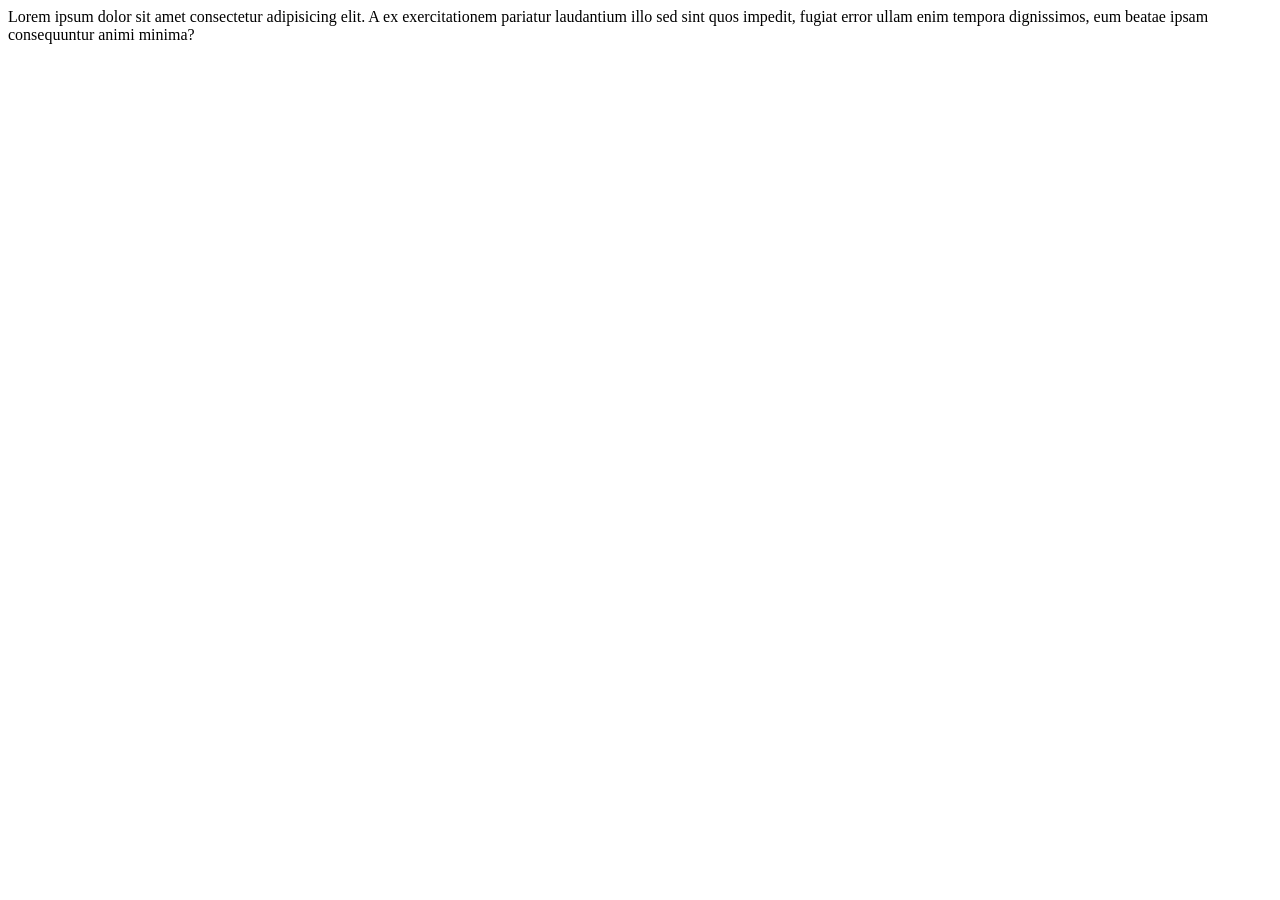
==== index.html @ 67de15ce "Add files via upload" ====
<!-- Сообщаем браузеру как стоит обрабатывать эту страницу -->
<!DOCTYPE html>
<!-- Оболочка документа, указываем язык содержимого -->
<html lang="ru">
<!-- Заголовок страницы, контейнер для других важных данных (не отображается) -->

<head>
	<!-- Заголовок страницы в браузере -->
	<title>Знакомство с HTML тегами. Форми</title>
	<!-- Кодировка страницы -->
	<link rel="stylesheet" href="css/style.css">
	<meta http-equiv="Content-type" content="text/html;charset=UTF-8" />
</head>
<!-- Отображаемое тело страницы -->

<body>
	<div>
		Lorem ipsum dolor sit amet consectetur adipisicing elit. A ex exercitationem pariatur laudantium illo sed sint
		quos impedit, fugiat error ullam enim tempora dignissimos, eum beatae ipsam consequuntur animi minima?
	</div>
</body>

</html>
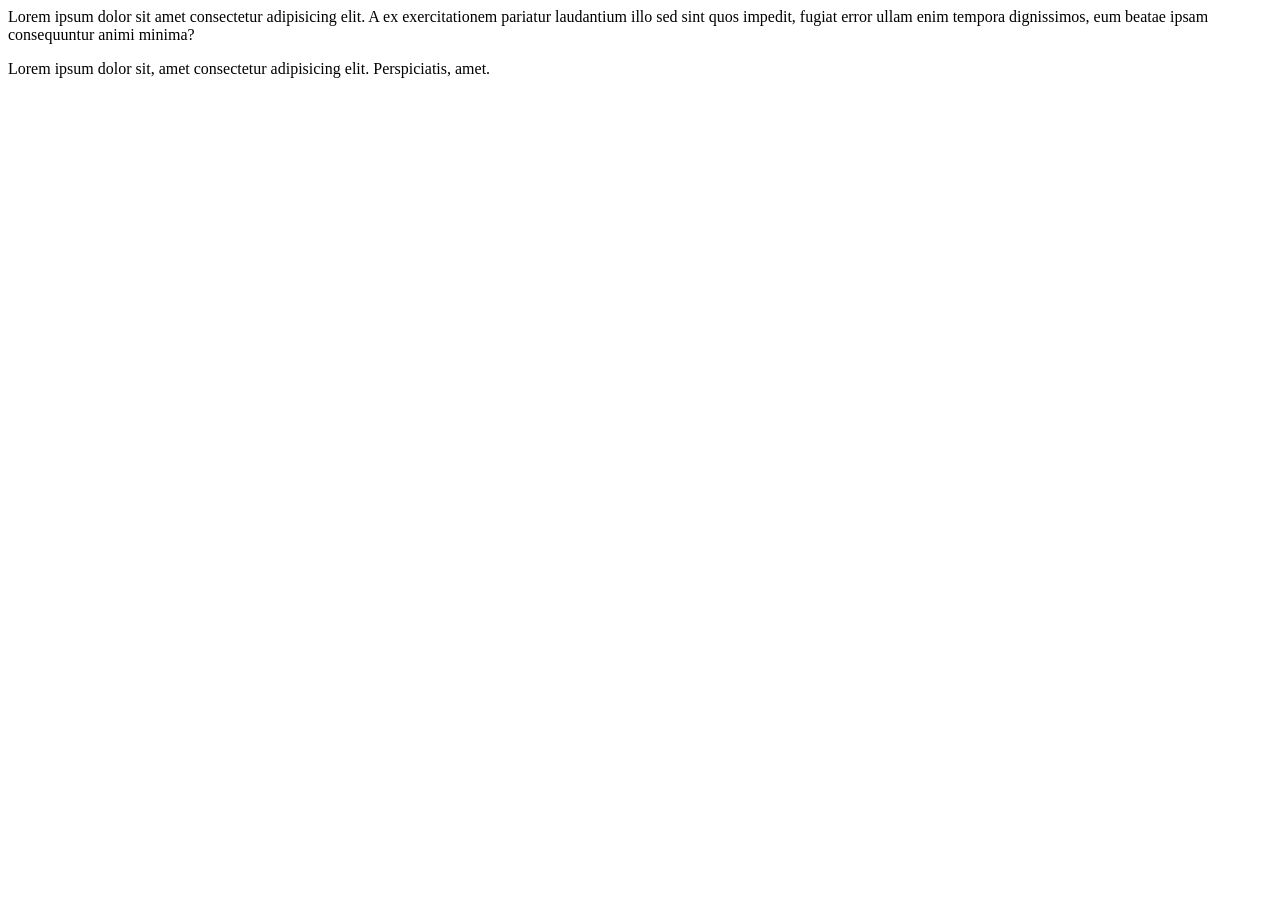
==== commit 54be0901: "red" ====
--- a/index.html
+++ b/index.html
@@ -18,6 +18,9 @@
 		Lorem ipsum dolor sit amet consectetur adipisicing elit. A ex exercitationem pariatur laudantium illo sed sint
 		quos impedit, fugiat error ullam enim tempora dignissimos, eum beatae ipsam consequuntur animi minima?
 	</div>
+	<p>
+		Lorem ipsum dolor sit, amet consectetur adipisicing elit. Perspiciatis, amet.
+	</p>
 </body>
 
 </html>
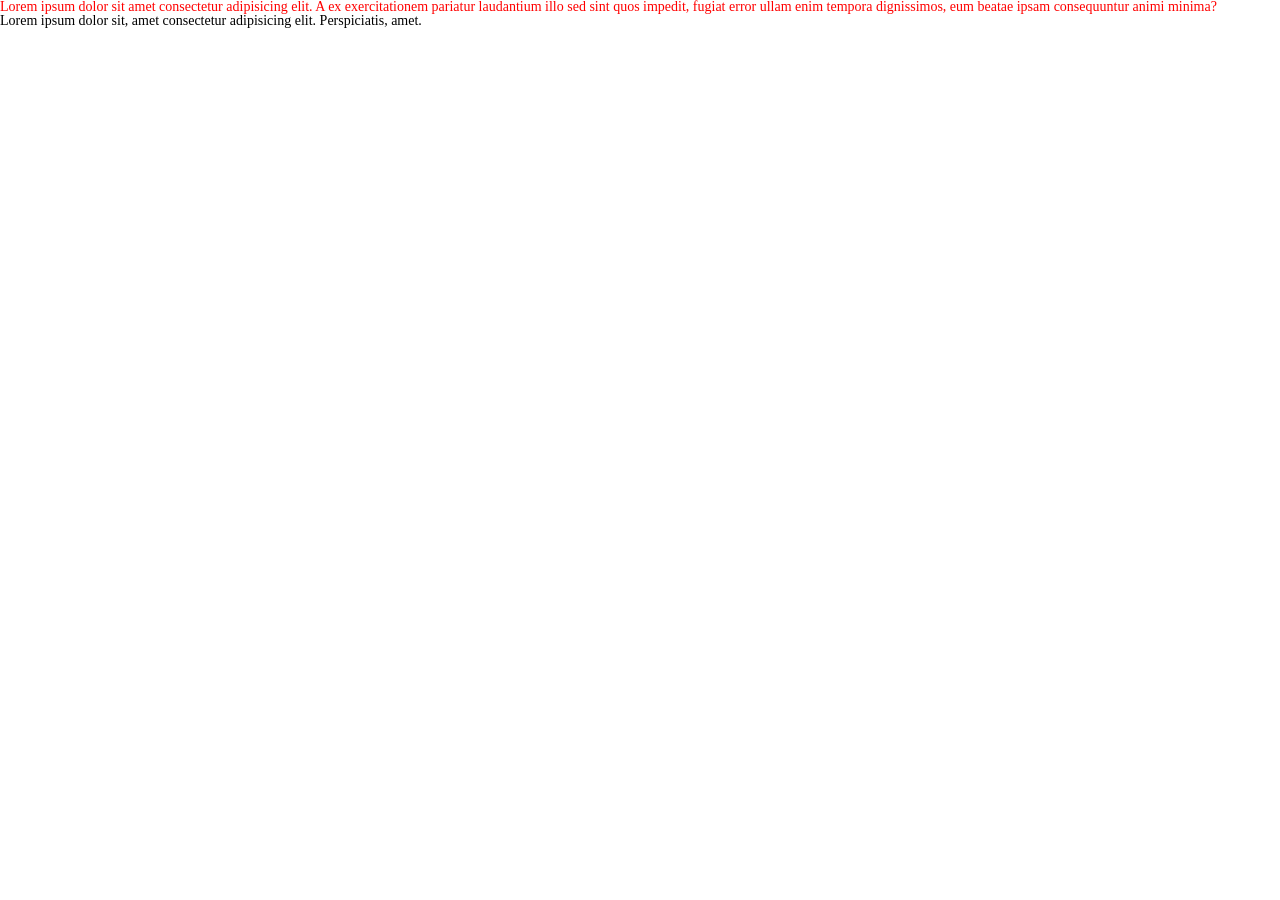
==== commit 598b09e5: "html" ====
--- a/index.html
+++ b/index.html
@@ -1,26 +1,26 @@
-<!-- Сообщаем браузеру как стоит обрабатывать эту страницу -->
-<!DOCTYPE html>
-<!-- Оболочка документа, указываем язык содержимого -->
-<html lang="ru">
-<!-- Заголовок страницы, контейнер для других важных данных (не отображается) -->
-
-<head>
-	<!-- Заголовок страницы в браузере -->
-	<title>Знакомство с HTML тегами. Форми</title>
-	<!-- Кодировка страницы -->
-	<link rel="stylesheet" href="css/style.css">
-	<meta http-equiv="Content-type" content="text/html;charset=UTF-8" />
-</head>
-<!-- Отображаемое тело страницы -->
-
-<body>
-	<div>
-		Lorem ipsum dolor sit amet consectetur adipisicing elit. A ex exercitationem pariatur laudantium illo sed sint
-		quos impedit, fugiat error ullam enim tempora dignissimos, eum beatae ipsam consequuntur animi minima?
-	</div>
-	<p>
-		Lorem ipsum dolor sit, amet consectetur adipisicing elit. Perspiciatis, amet.
-	</p>
-</body>
-
+<!-- Сообщаем браузеру как стоит обрабатывать эту страницу -->
+<!DOCTYPE html>
+<!-- Оболочка документа, указываем язык содержимого -->
+<html lang="ru">
+<!-- Заголовок страницы, контейнер для других важных данных (не отображается) -->
+
+<head>
+	<!-- Заголовок страницы в браузере -->
+	<title>Знакомство с HTML тегами. Форми</title>
+	<!-- Кодировка страницы -->
+	<link rel="stylesheet" href="css/style.css">
+	<meta http-equiv="Content-type" content="text/html;charset=UTF-8" />
+</head>
+<!-- Отображаемое тело страницы -->
+
+<body>
+	<div>
+		Lorem ipsum dolor sit amet consectetur adipisicing elit. A ex exercitationem pariatur laudantium illo sed sint
+		quos impedit, fugiat error ullam enim tempora dignissimos, eum beatae ipsam consequuntur animi minima?
+	</div>
+	<p>
+		Lorem ipsum dolor sit, amet consectetur adipisicing elit. Perspiciatis, amet.
+	</p>
+</body>
+
 </html>
--- a/css/style.css
+++ b/css/style.css
@@ -0,0 +1,84 @@
+/*Обнуление*/
+* {
+	padding: 0;
+	margin: 0;
+	border: 0;
+}
+*,
+*:before,
+*:after {
+	-moz-box-sizing: border-box;
+	-webkit-box-sizing: border-box;
+	box-sizing: border-box;
+}
+:focus,
+:active {
+	outline: none;
+}
+a:focus,
+a:active {
+	outline: none;
+}
+
+nav,
+footer,
+header,
+aside {
+	display: block;
+}
+
+html,
+body {
+	height: 100%;
+	width: 100%;
+	font-size: 100%;
+	line-height: 1;
+	font-size: 14px;
+	-ms-text-size-adjust: 100%;
+	-moz-text-size-adjust: 100%;
+	-webkit-text-size-adjust: 100%;
+}
+input,
+button,
+textarea {
+	font-family: inherit;
+}
+
+input::-ms-clear {
+	display: none;
+}
+button {
+	cursor: pointer;
+}
+button::-moz-focus-inner {
+	padding: 0;
+	border: 0;
+}
+a,
+a:visited {
+	text-decoration: none;
+}
+a:hover {
+	text-decoration: none;
+}
+ul li {
+	list-style: none;
+}
+img {
+	vertical-align: top;
+}
+
+h1,
+h2,
+h3,
+h4,
+h5,
+h6 {
+	font-size: inherit;
+	font-weight: 400;
+}
+/*--------------------*/
+
+div {
+	color: red;
+}
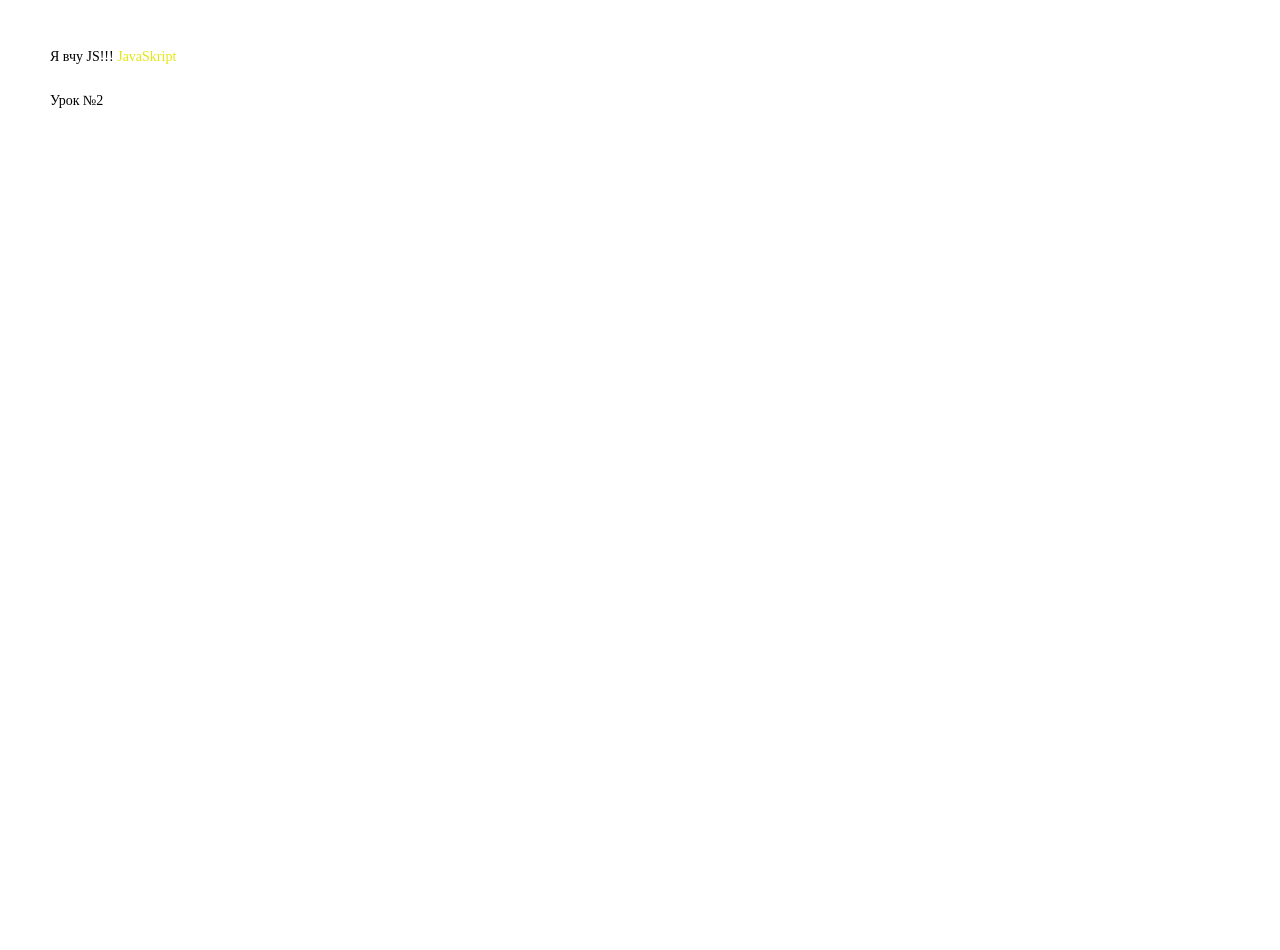
==== commit c5d5247e: "+ JS" ====
--- a/index.html
+++ b/index.html
@@ -14,13 +14,15 @@
 <!-- Отображаемое тело страницы -->
 
 <body>
-	<div>
-		Lorem ipsum dolor sit amet consectetur adipisicing elit. A ex exercitationem pariatur laudantium illo sed sint
-		quos impedit, fugiat error ullam enim tempora dignissimos, eum beatae ipsam consequuntur animi minima?
-	</div>
-	<p>
-		Lorem ipsum dolor sit, amet consectetur adipisicing elit. Perspiciatis, amet.
-	</p>
+	<h1>
+		Я вчу JS!!!
+		<span class="yellow">JavaSkript</span>
+	</h1>
+	<h2>
+		Урок №2
+	</h2>
+	<div id="text"></div>
+	<script src="js/JavaSkript.js"></script>
 </body>
 
 </html>
--- a/css/style.css
+++ b/css/style.css
@@ -79,6 +79,12 @@
 }
 /*--------------------*/
 
-div {
-	color: red;
+body {
+	margin: 50px 50px 50px 50px;
 }
+h1 {
+	margin: 0px 0px 30px 0px;
+}
+.yellow {
+	color: rgb(227, 231, 17);
+}
